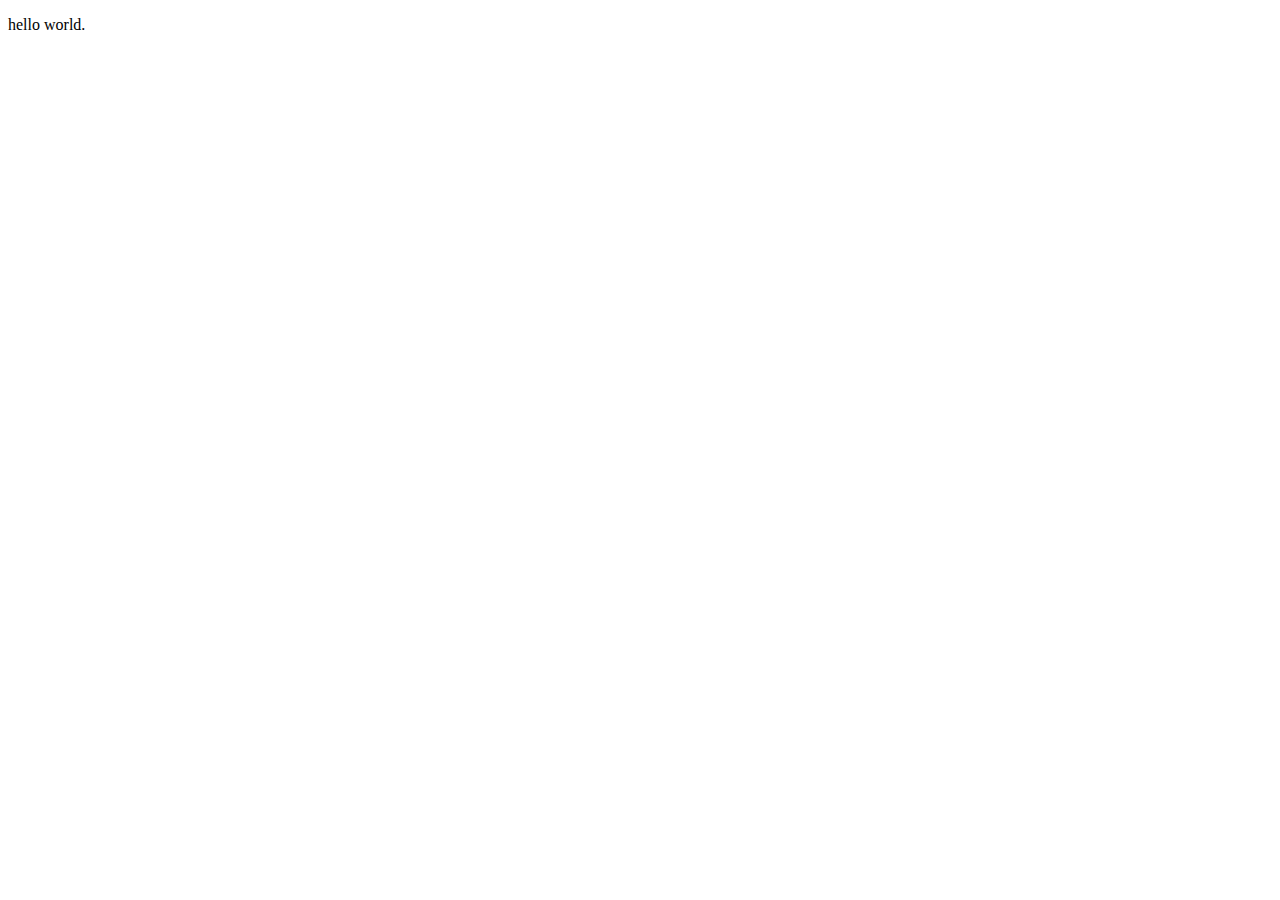
==== pages/index.html @ ffd50d1e "this is a test" ====
<!DOCTYPE html>
<html lang="en">
<head>
    <meta charset="UTF-8">
    <meta name="viewport" content="width=<device-width>, initial-scale=1.0">
    <title>Document</title>
</head>
<body>
    <p>hello world.</p>
</body>
</html>
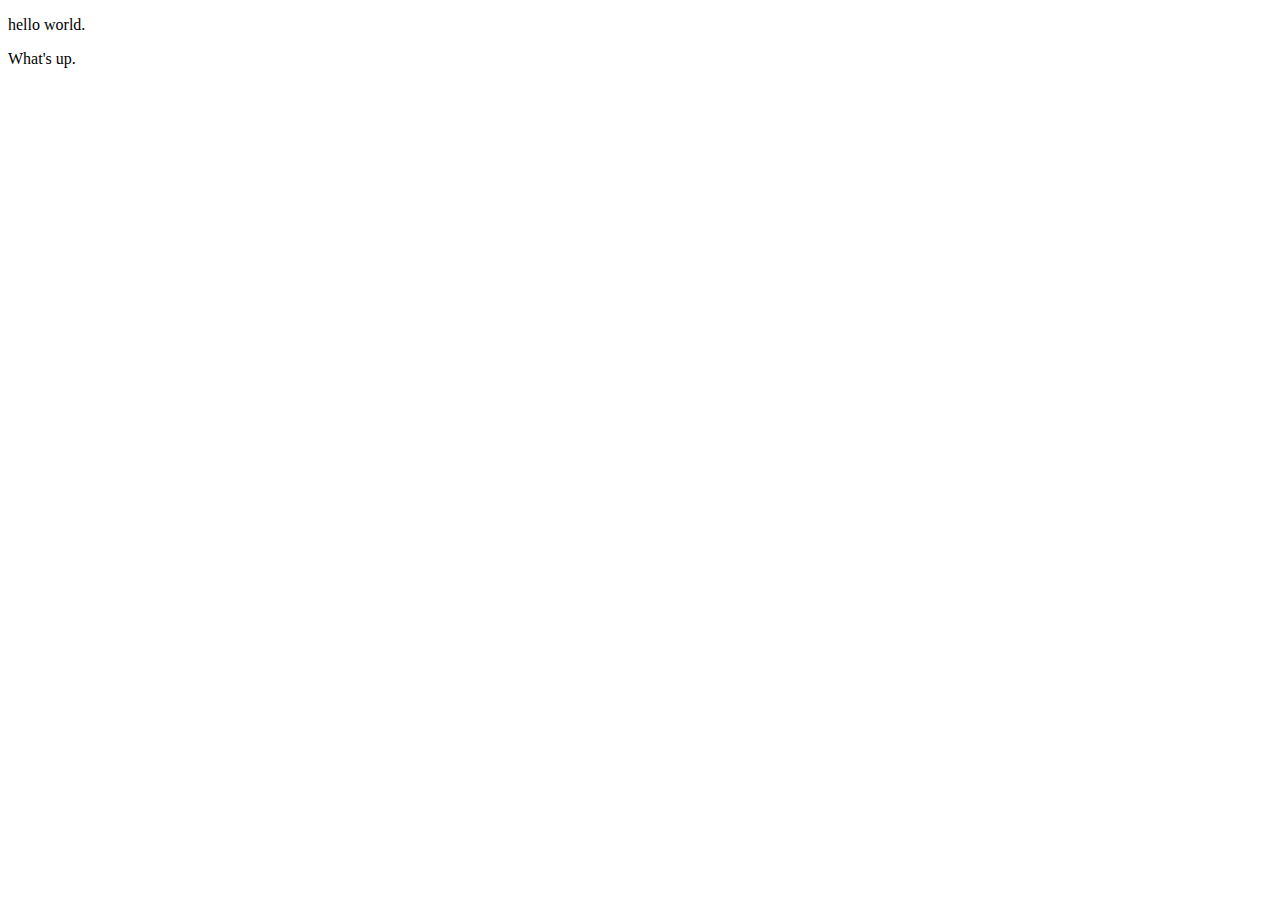
==== commit 987fb962: "this is a test" ====
--- a/pages/index.html
+++ b/pages/index.html
@@ -7,5 +7,6 @@
 </head>
 <body>
     <p>hello world.</p>
+    <p>What's up.</p>
 </body>
 </html>